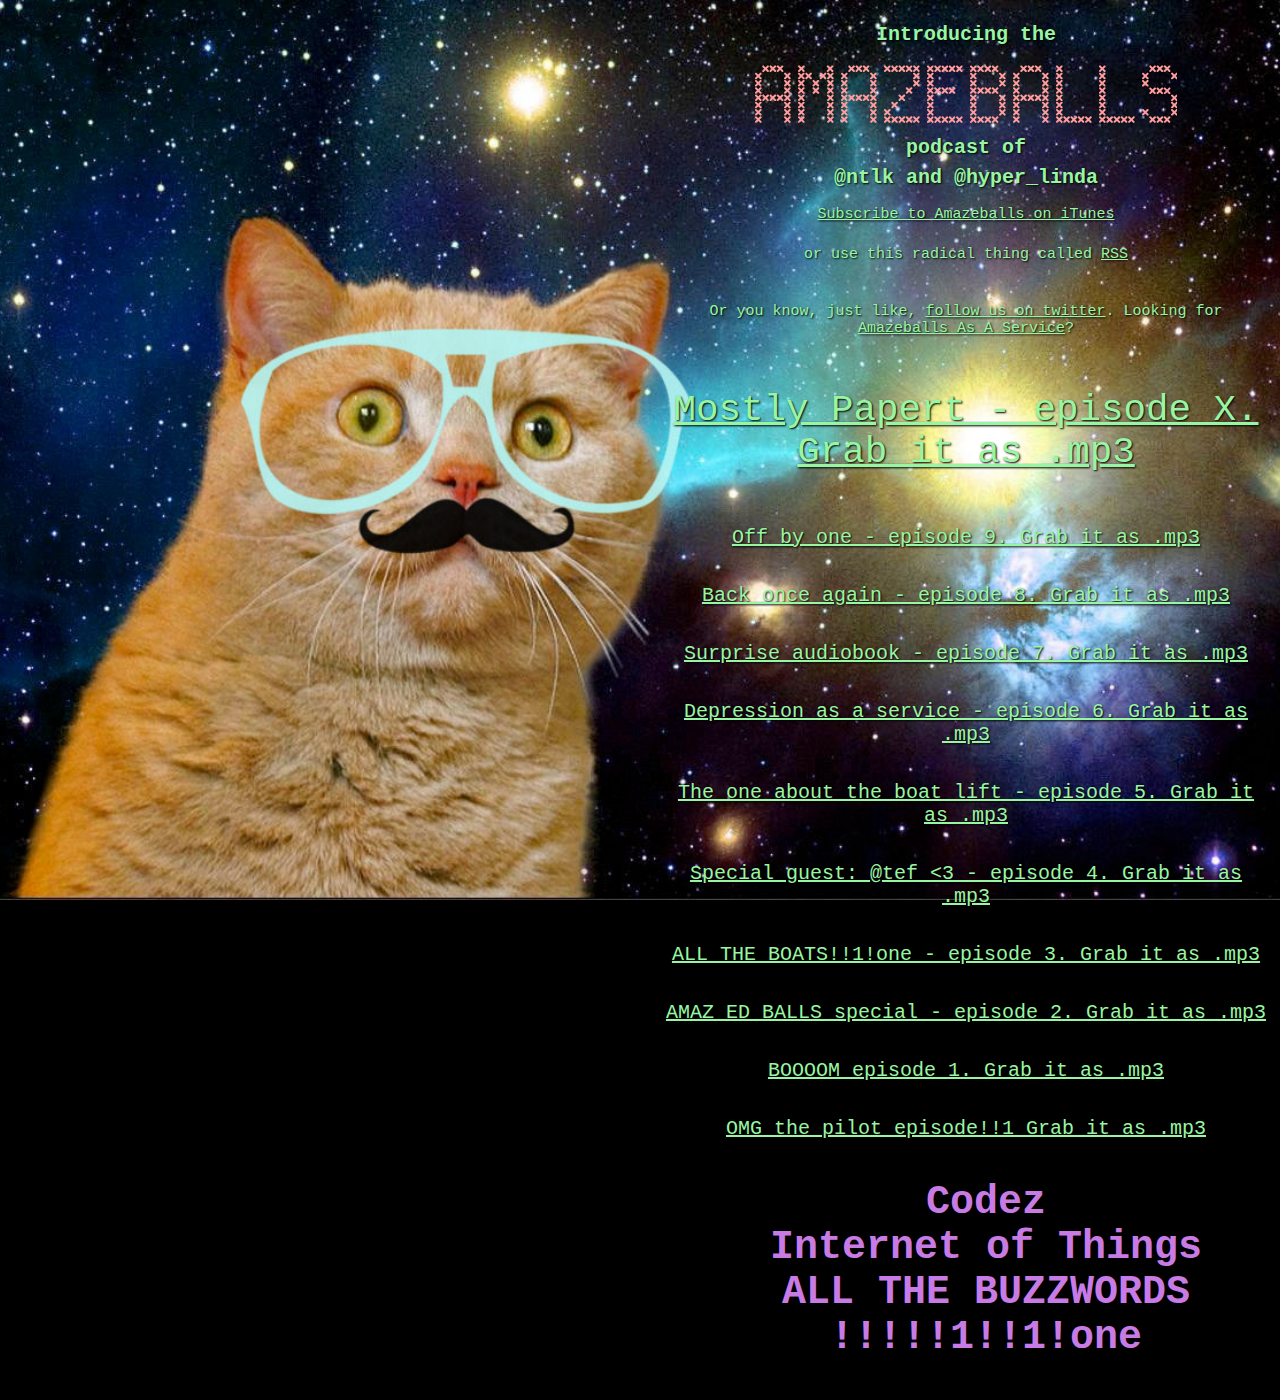
==== index.html @ 6d8dee68 "Add the new episode" ====
<!DOCTYPE html>
<head>
  <title>AMAZEBALLS</title>
  <meta charset="utf-8">
  <meta name="description" content="The AMAZEBALLS podcast of @ntlk and @hyper_linda">
  <meta name="robots" content="all">
  <link rel="stylesheet" type="text/css" href="css/style.css" media="screen">
</head>
<body>
  <div class="main">
    <h1>Introducing the <br> <img src="img/amazeballs.png" alt="Amazeballs"> <br>podcast of <br> <a href="https://twitter.com/ntlk">@ntlk</a> and <a href="https://twitter.com/hyper_linda">@hyper_linda</a> </h1>
    <h2><a href="https://itunes.apple.com/gb/podcast/amazeballs/id642146529">Subscribe to Amazeballs on iTunes</a></h2>
    <h2>or use this radical thing called <a href="http://huffduffer.com/amazeballs/rss">RSS</a></h2>

  <p>Or you know, just like, <a href="https://twitter.com/amazeballsbe">follow us on twitter</a>. Looking for <a href="http://amazeballs.be/as-a-service/">Amazeballs As A Service</a>?</p>
  <p class="episode"><a href="https://s3-eu-west-1.amazonaws.com/amazeballs/AmazeballsX.mp3">Mostly Papert - episode X. Grab it as .mp3</a></p>
  <p class="episode old"><a href="https://s3-eu-west-1.amazonaws.com/amazeballs/AMAZEBALLS%23009.mp3">Off by one - episode 9. Grab it as .mp3</a></p>
  <p class="episode old"><a href="https://s3-eu-west-1.amazonaws.com/amazeballs/AMAZEBALLS%23008.mp3">Back once again - episode 8. Grab it as .mp3</a></p>
  <p class="episode old"><a href="https://s3-eu-west-1.amazonaws.com/amazeballs/AMAZEBALLS%23007.mp3">Surprise audiobook - episode 7. Grab it as .mp3</a></p>
  <p class="episode old"><a href="https://s3-eu-west-1.amazonaws.com/amazeballs/AMAZEBALLS%23006.mp3">Depression as a service - episode 6. Grab it as .mp3</a></p>
  <p class="episode old"><a href="https://s3-eu-west-1.amazonaws.com/amazeballs/AMAZEBALLS%23005.mp3">The one about the boat lift - episode 5. Grab it as .mp3</a></p>
  <p class="episode old"><a href="https://s3-eu-west-1.amazonaws.com/amazeballs/AMAZEBALLS%23004.mp3">Special guest: @tef &lt;3 - episode 4. Grab it as .mp3</a></p>
  <p class="episode old"><a href="https://s3-eu-west-1.amazonaws.com/amazeballs/AMAZEBALLS%23003.mp3">ALL THE BOATS!!1!one - episode 3. Grab it as .mp3</a></p>
  <p class="episode old"><a href="https://s3-eu-west-1.amazonaws.com/amazeballs/AMAZEBALLS%23002.mp3">AMAZ ED BALLS special - episode 2. Grab it as .mp3</a></p>
  <p class="episode old"><a href="https://s3.amazonaws.com/episodez/AMAZEBALLS%23001.mp3">BOOOOM episode 1. Grab it as .mp3</a></p>
  <p class="episode old"><a href="https://s3-eu-west-1.amazonaws.com/amazeballs/AMAZEBALLS%23000.mp3">OMG the pilot episode!!1 Grab it as .mp3</a></p>
    <ul id="topics">
      <li>Codez</li>
      <li>Internet of Things</li>
      <li>ALL THE BUZZWORDS</li>
      <li>!!!!!1!!1!one</li>
    </ul>
  </div>
  <script type="text/javascript">

    var _gaq = _gaq || [];
    _gaq.push(['_setAccount', 'UA-38215544-1']);
    _gaq.push(['_setDomainName', 'amazeballs.be']);
    _gaq.push(['_trackPageview']);

    (function() {
      var ga = document.createElement('script'); ga.type = 'text/javascript'; ga.async = true;
      ga.src = ('https:' == document.location.protocol ? 'https://ssl' : 'http://www') + '.google-analytics.com/ga.js';
      var s = document.getElementsByTagName('script')[0]; s.parentNode.insertBefore(ga, s);
    })();

  </script>
</body>
---- css/style.css ----
body {
	color:#98f6a3;
	background:#000 url('../img/spacecat.jpg') center center fixed;
	background-repeat:no-repeat;
	-webkit-background-size: cover;
	-moz-background-size: cover;
	-o-background-size: cover;
	background-size: cover;
	font-family: Courier, "Courier New", monospace;
	font-size:62.5%;
	text-align:center;
	text-shadow: black 0.1em 0.1em 0.2em;
}
h1 {
	margin-top:20px;
	line-height:1.5em;
	font-size:2em;
}
h1 img {
	margin-top:15px;
}
h1 a {
	text-decoration:none;
}
h2 {
	padding-bottom:10px;
	font-size:1.5em;
	font-weight:normal;
}
p {
	font-size:1.5em;
	clear:both;
	padding-top:15px;
}
.main {
	margin-left:50%;
	padding-left:20px;
}
.episode {
	font-size: 3.75em;
}
.old {
	font-size:2em;
}
ul {
	list-style-type:none;
	color:#c87be5;
	font-size:4em;
	font-weight:bold;
}
a {
	color:#98f6a3;
}
a:hover, a:active, a:focus {
	color:#fefea5;
}
#mc_embed_signup {
	float: right;
	position: relative;
	left: -33%;
	width:80%;

}
#mc_embed_signup:after {
    content: ".";
    display: block;
    height: 0;
    clear: both;
    visibility: hidden;
}
form {
	width:80%;
	position: relative;
	left: 40%;
}
label {
	display:none;
}
.title {
	font-size: 250%;
}
#mce-EMAIL {
	width:80%;
	border:none;
	float:left;
	line-height:2em;
	height:20px;
	padding:5px;
}
#mc-embedded-subscribe {
	background:#c87be5;
	border:none;
	float:left;
	line-height:2em;
	height:30px;
	padding:5px;
	width:15%;
}
#mc-embedded-subscribe:hover, #mc-embedded-subscribe:active, #mc-embedded-subscribe:focus {
	background:#fefea5;
}
@media all and (max-width: 1000px) and (min-width: 800px) {
	ul {
		font-size:3em;
	}
	.main {
		padding:0;
	}
}
@media all and (max-width: 850px) {
	ul {
		font-size:2em;
	}
	.main {
		padding:0;
	}
	h1 img {
		max-width:80%;
	}
	#mce-EMAIL {
		width:60%;
	}
	#mc-embedded-subscribe {
		width:auto;
	}
}
@media all and (max-width: 360px) {
	ul {
		font-size:2em;
	}
	.main {
		margin-left:5%;
		padding:0;
	}
	h1 img {
		max-width:80%;
	}
}
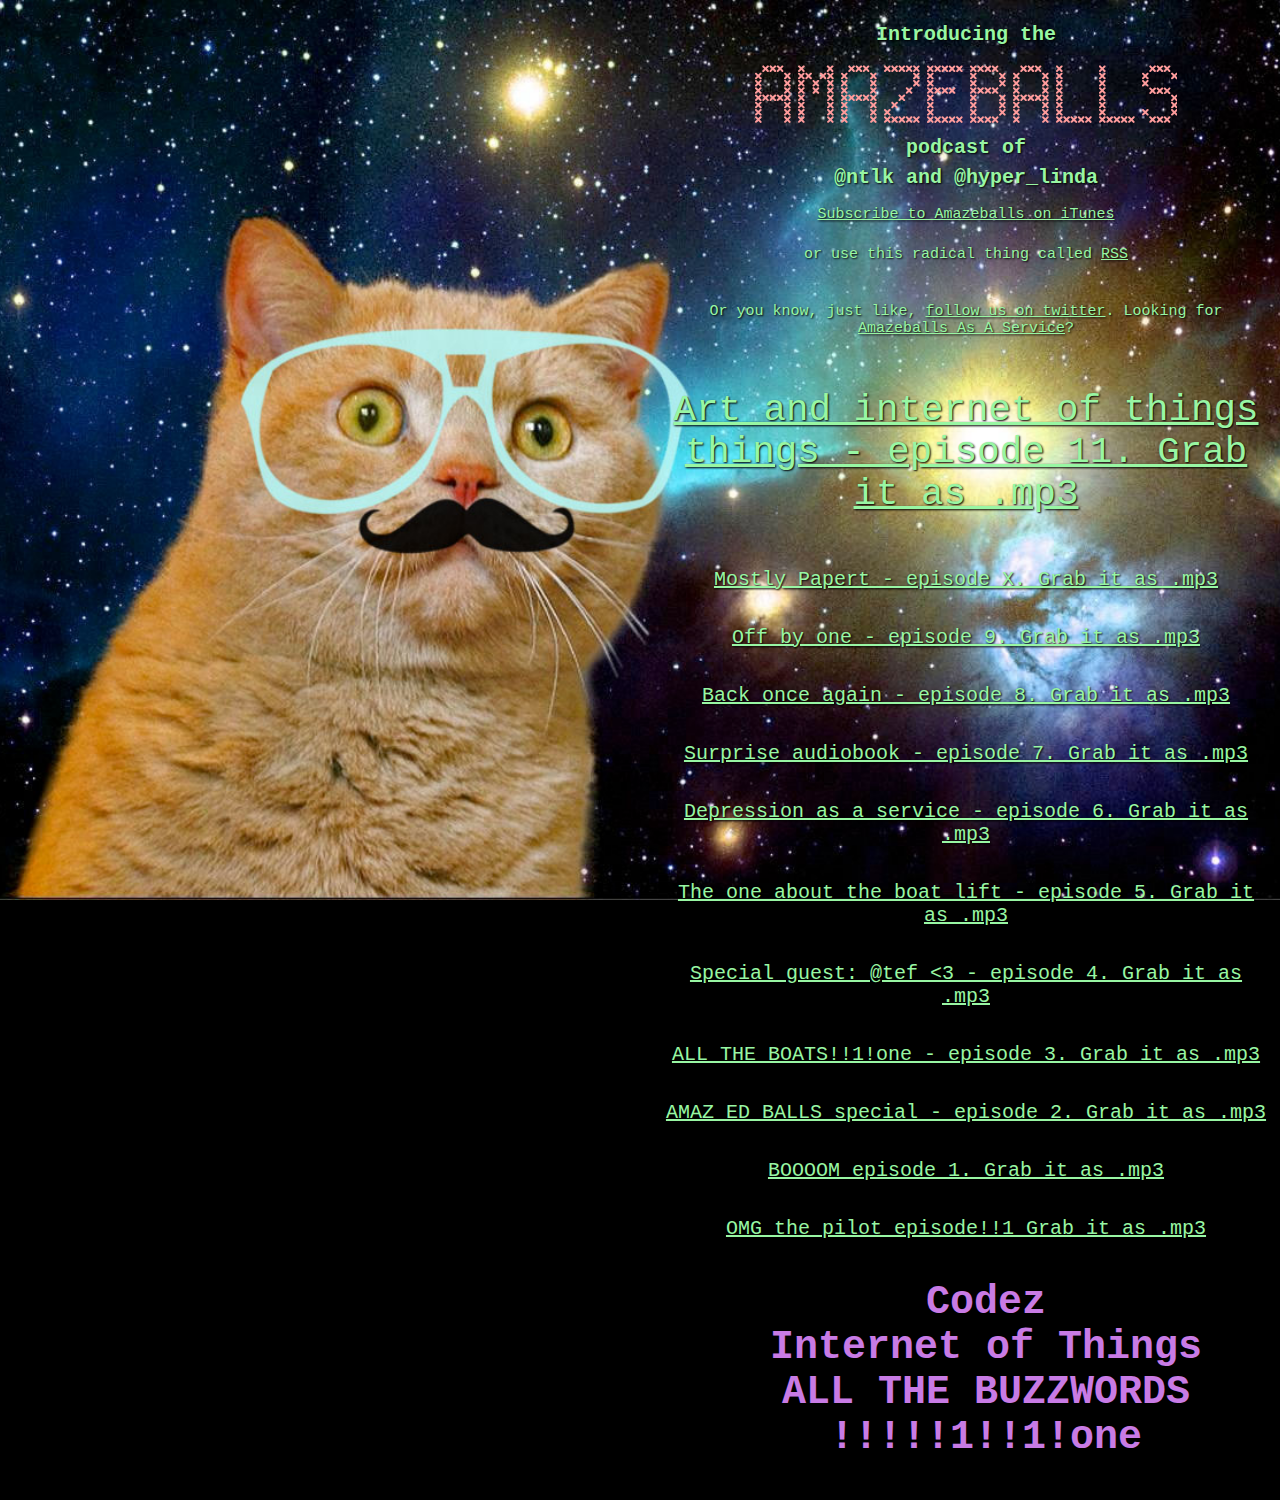
==== commit 94cf3c80: "Add episode eleven" ====
--- a/index.html
+++ b/index.html
@@ -13,7 +13,8 @@
     <h2>or use this radical thing called <a href="http://huffduffer.com/amazeballs/rss">RSS</a></h2>
 
   <p>Or you know, just like, <a href="https://twitter.com/amazeballsbe">follow us on twitter</a>. Looking for <a href="http://amazeballs.be/as-a-service/">Amazeballs As A Service</a>?</p>
-  <p class="episode"><a href="https://s3-eu-west-1.amazonaws.com/amazeballs/AmazeballsX.mp3">Mostly Papert - episode X. Grab it as .mp3</a></p>
+  <p class="episode"><a href="https://s3-eu-west-1.amazonaws.com/amazeballs/AMAZEBALLS%23011.mp3">Art and internet of things things - episode 11. Grab it as .mp3</a></p>
+  <p class="episode old"><a href="https://s3-eu-west-1.amazonaws.com/amazeballs/AmazeballsX.mp3">Mostly Papert - episode X. Grab it as .mp3</a></p>
   <p class="episode old"><a href="https://s3-eu-west-1.amazonaws.com/amazeballs/AMAZEBALLS%23009.mp3">Off by one - episode 9. Grab it as .mp3</a></p>
   <p class="episode old"><a href="https://s3-eu-west-1.amazonaws.com/amazeballs/AMAZEBALLS%23008.mp3">Back once again - episode 8. Grab it as .mp3</a></p>
   <p class="episode old"><a href="https://s3-eu-west-1.amazonaws.com/amazeballs/AMAZEBALLS%23007.mp3">Surprise audiobook - episode 7. Grab it as .mp3</a></p>
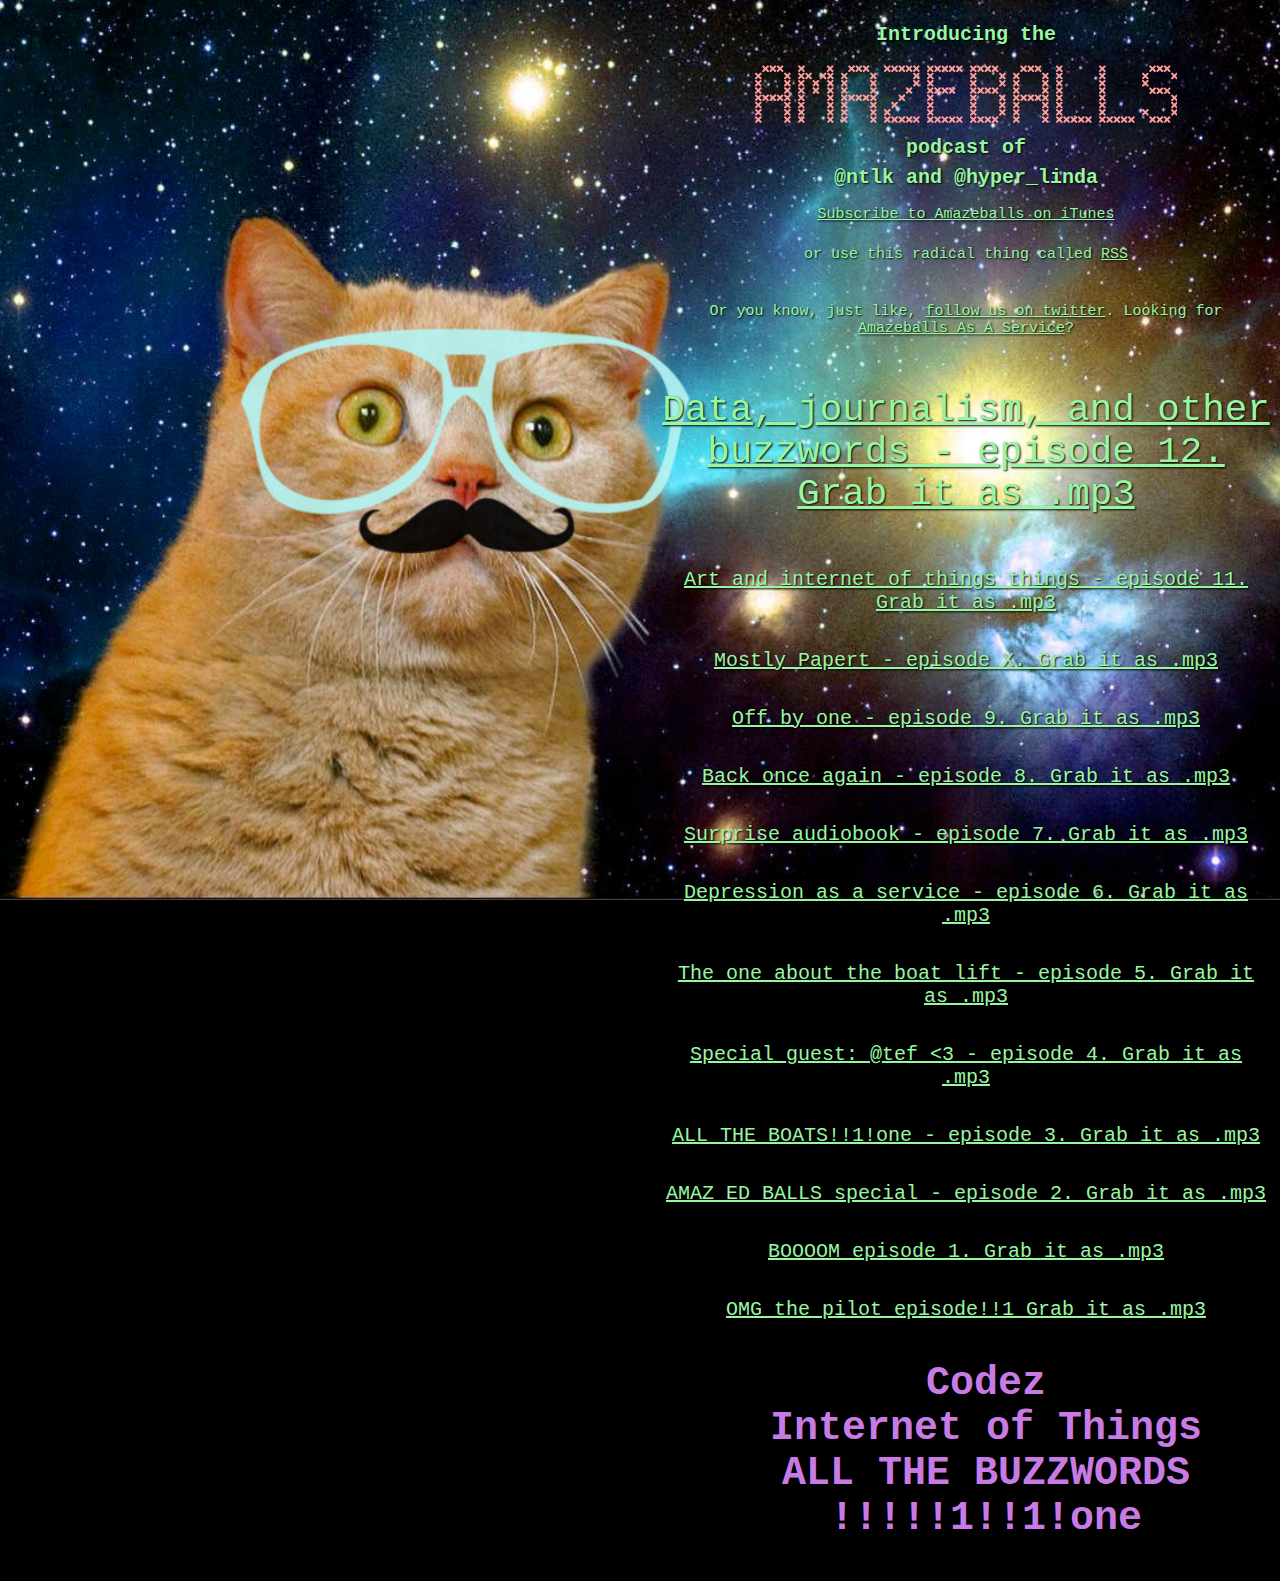
==== commit e2221eb3: "Add the latest episode" ====
--- a/index.html
+++ b/index.html
@@ -13,7 +13,8 @@
     <h2>or use this radical thing called <a href="http://huffduffer.com/amazeballs/rss">RSS</a></h2>
 
   <p>Or you know, just like, <a href="https://twitter.com/amazeballsbe">follow us on twitter</a>. Looking for <a href="http://amazeballs.be/as-a-service/">Amazeballs As A Service</a>?</p>
-  <p class="episode"><a href="https://s3-eu-west-1.amazonaws.com/amazeballs/AMAZEBALLS%23011.mp3">Art and internet of things things - episode 11. Grab it as .mp3</a></p>
+  <p class="episode"><a href="https://s3-eu-west-1.amazonaws.com/amazeballs/AMAZEBALLS%23012.mp3">Data, journalism, and other buzzwords - episode 12. Grab it as .mp3</a></p>
+  <p class="episode old"><a href="https://s3-eu-west-1.amazonaws.com/amazeballs/AMAZEBALLS%23011.mp3">Art and internet of things things - episode 11. Grab it as .mp3</a></p>
   <p class="episode old"><a href="https://s3-eu-west-1.amazonaws.com/amazeballs/AmazeballsX.mp3">Mostly Papert - episode X. Grab it as .mp3</a></p>
   <p class="episode old"><a href="https://s3-eu-west-1.amazonaws.com/amazeballs/AMAZEBALLS%23009.mp3">Off by one - episode 9. Grab it as .mp3</a></p>
   <p class="episode old"><a href="https://s3-eu-west-1.amazonaws.com/amazeballs/AMAZEBALLS%23008.mp3">Back once again - episode 8. Grab it as .mp3</a></p>
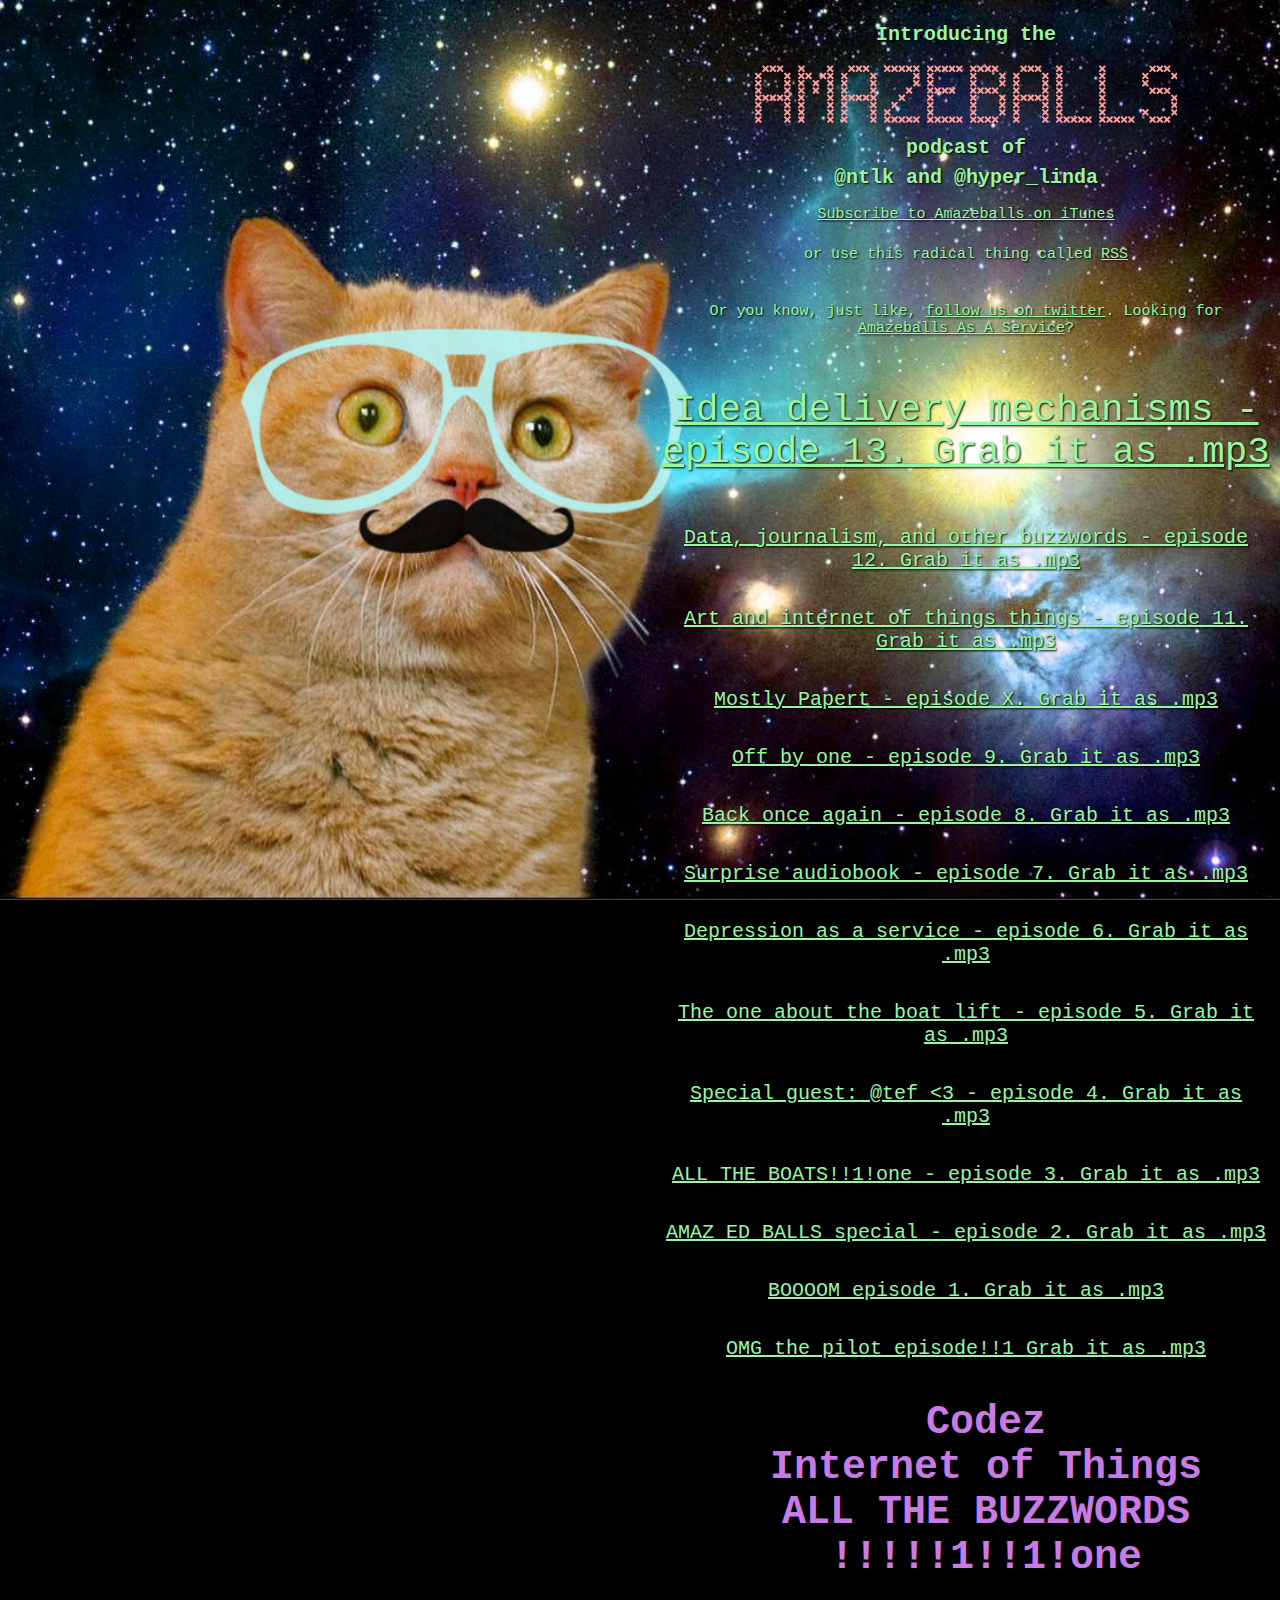
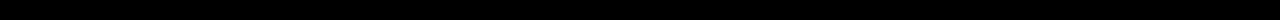
==== commit c7fa355b: "Add a new episode" ====
--- a/index.html
+++ b/index.html
@@ -9,11 +9,12 @@
 <body>
   <div class="main">
     <h1>Introducing the <br> <img src="img/amazeballs.png" alt="Amazeballs"> <br>podcast of <br> <a href="https://twitter.com/ntlk">@ntlk</a> and <a href="https://twitter.com/hyper_linda">@hyper_linda</a> </h1>
-    <h2><a href="https://itunes.apple.com/gb/podcast/amazeballs/id642146529">Subscribe to Amazeballs on iTunes</a></h2>
+    <h2><a href="https://itunes.apple.com/gb/podcast/amazeballs-podcast/id932116144?mt=2">Subscribe to Amazeballs on iTunes</a></h2>
     <h2>or use this radical thing called <a href="http://huffduffer.com/amazeballs/rss">RSS</a></h2>
 
   <p>Or you know, just like, <a href="https://twitter.com/amazeballsbe">follow us on twitter</a>. Looking for <a href="http://amazeballs.be/as-a-service/">Amazeballs As A Service</a>?</p>
-  <p class="episode"><a href="https://s3-eu-west-1.amazonaws.com/amazeballs/AMAZEBALLS%23012.mp3">Data, journalism, and other buzzwords - episode 12. Grab it as .mp3</a></p>
+  <p class="episode"><a href="https://s3-eu-west-1.amazonaws.com/amazeballs/AMAZEBALLS%23013.mp3">Idea delivery mechanisms - episode 13. Grab it as .mp3</a></p>
+  <p class="episode old"><a href="https://s3-eu-west-1.amazonaws.com/amazeballs/AMAZEBALLS%23012.mp3">Data, journalism, and other buzzwords - episode 12. Grab it as .mp3</a></p>
   <p class="episode old"><a href="https://s3-eu-west-1.amazonaws.com/amazeballs/AMAZEBALLS%23011.mp3">Art and internet of things things - episode 11. Grab it as .mp3</a></p>
   <p class="episode old"><a href="https://s3-eu-west-1.amazonaws.com/amazeballs/AmazeballsX.mp3">Mostly Papert - episode X. Grab it as .mp3</a></p>
   <p class="episode old"><a href="https://s3-eu-west-1.amazonaws.com/amazeballs/AMAZEBALLS%23009.mp3">Off by one - episode 9. Grab it as .mp3</a></p>
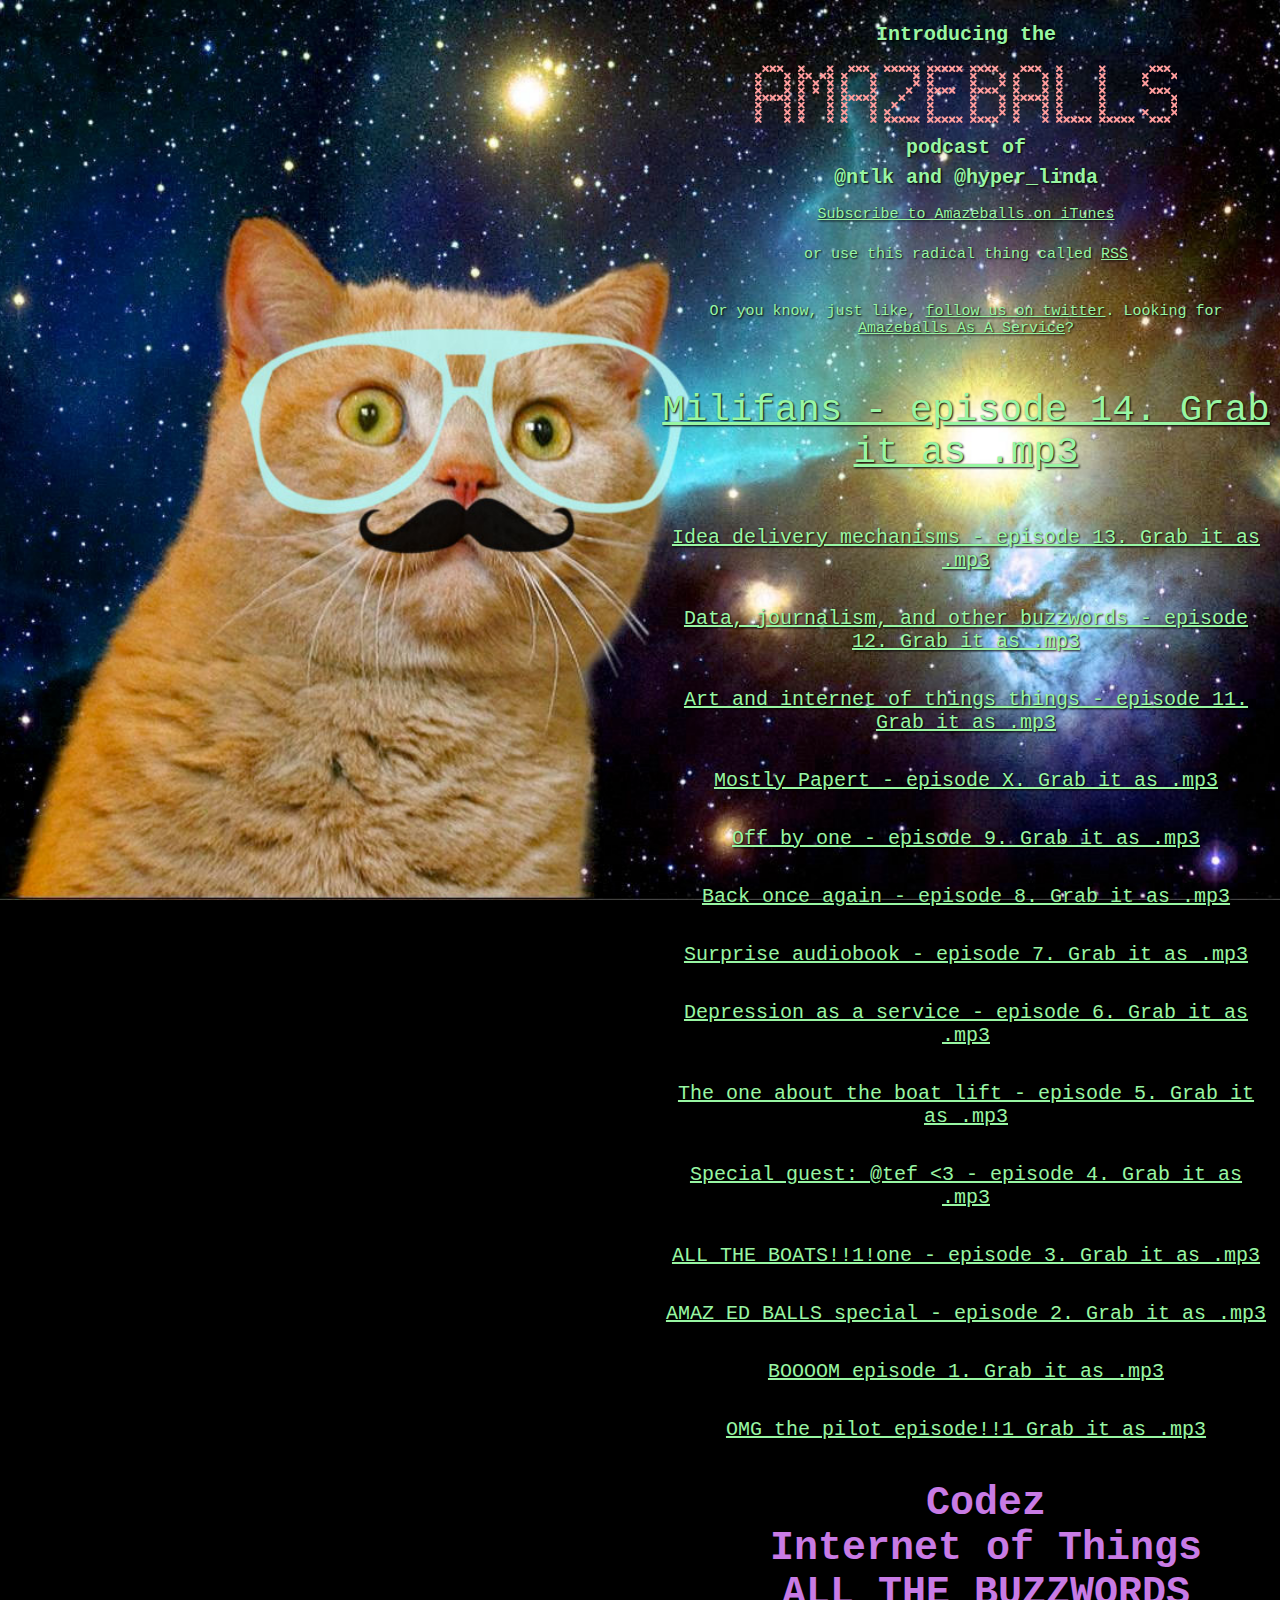
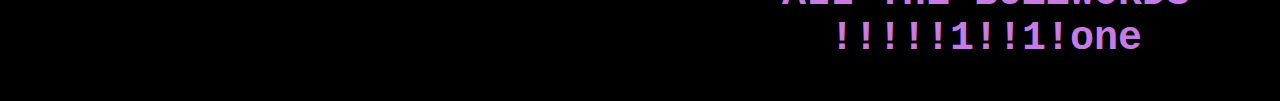
==== commit b16e8ea6: "Add the milifandom episode" ====
--- a/index.html
+++ b/index.html
@@ -13,7 +13,8 @@
     <h2>or use this radical thing called <a href="http://huffduffer.com/amazeballs/rss">RSS</a></h2>
 
   <p>Or you know, just like, <a href="https://twitter.com/amazeballsbe">follow us on twitter</a>. Looking for <a href="http://amazeballs.be/as-a-service/">Amazeballs As A Service</a>?</p>
-  <p class="episode"><a href="https://s3-eu-west-1.amazonaws.com/amazeballs/AMAZEBALLS%23013.mp3">Idea delivery mechanisms - episode 13. Grab it as .mp3</a></p>
+  <p class="episode"><a href="https://s3-eu-west-1.amazonaws.com/amazeballs/AMAZEBALLS%23014.mp3">Milifans - episode 14. Grab it as .mp3</a></p>
+  <p class="episode old"><a href="https://s3-eu-west-1.amazonaws.com/amazeballs/AMAZEBALLS%23013.mp3">Idea delivery mechanisms - episode 13. Grab it as .mp3</a></p>
   <p class="episode old"><a href="https://s3-eu-west-1.amazonaws.com/amazeballs/AMAZEBALLS%23012.mp3">Data, journalism, and other buzzwords - episode 12. Grab it as .mp3</a></p>
   <p class="episode old"><a href="https://s3-eu-west-1.amazonaws.com/amazeballs/AMAZEBALLS%23011.mp3">Art and internet of things things - episode 11. Grab it as .mp3</a></p>
   <p class="episode old"><a href="https://s3-eu-west-1.amazonaws.com/amazeballs/AmazeballsX.mp3">Mostly Papert - episode X. Grab it as .mp3</a></p>
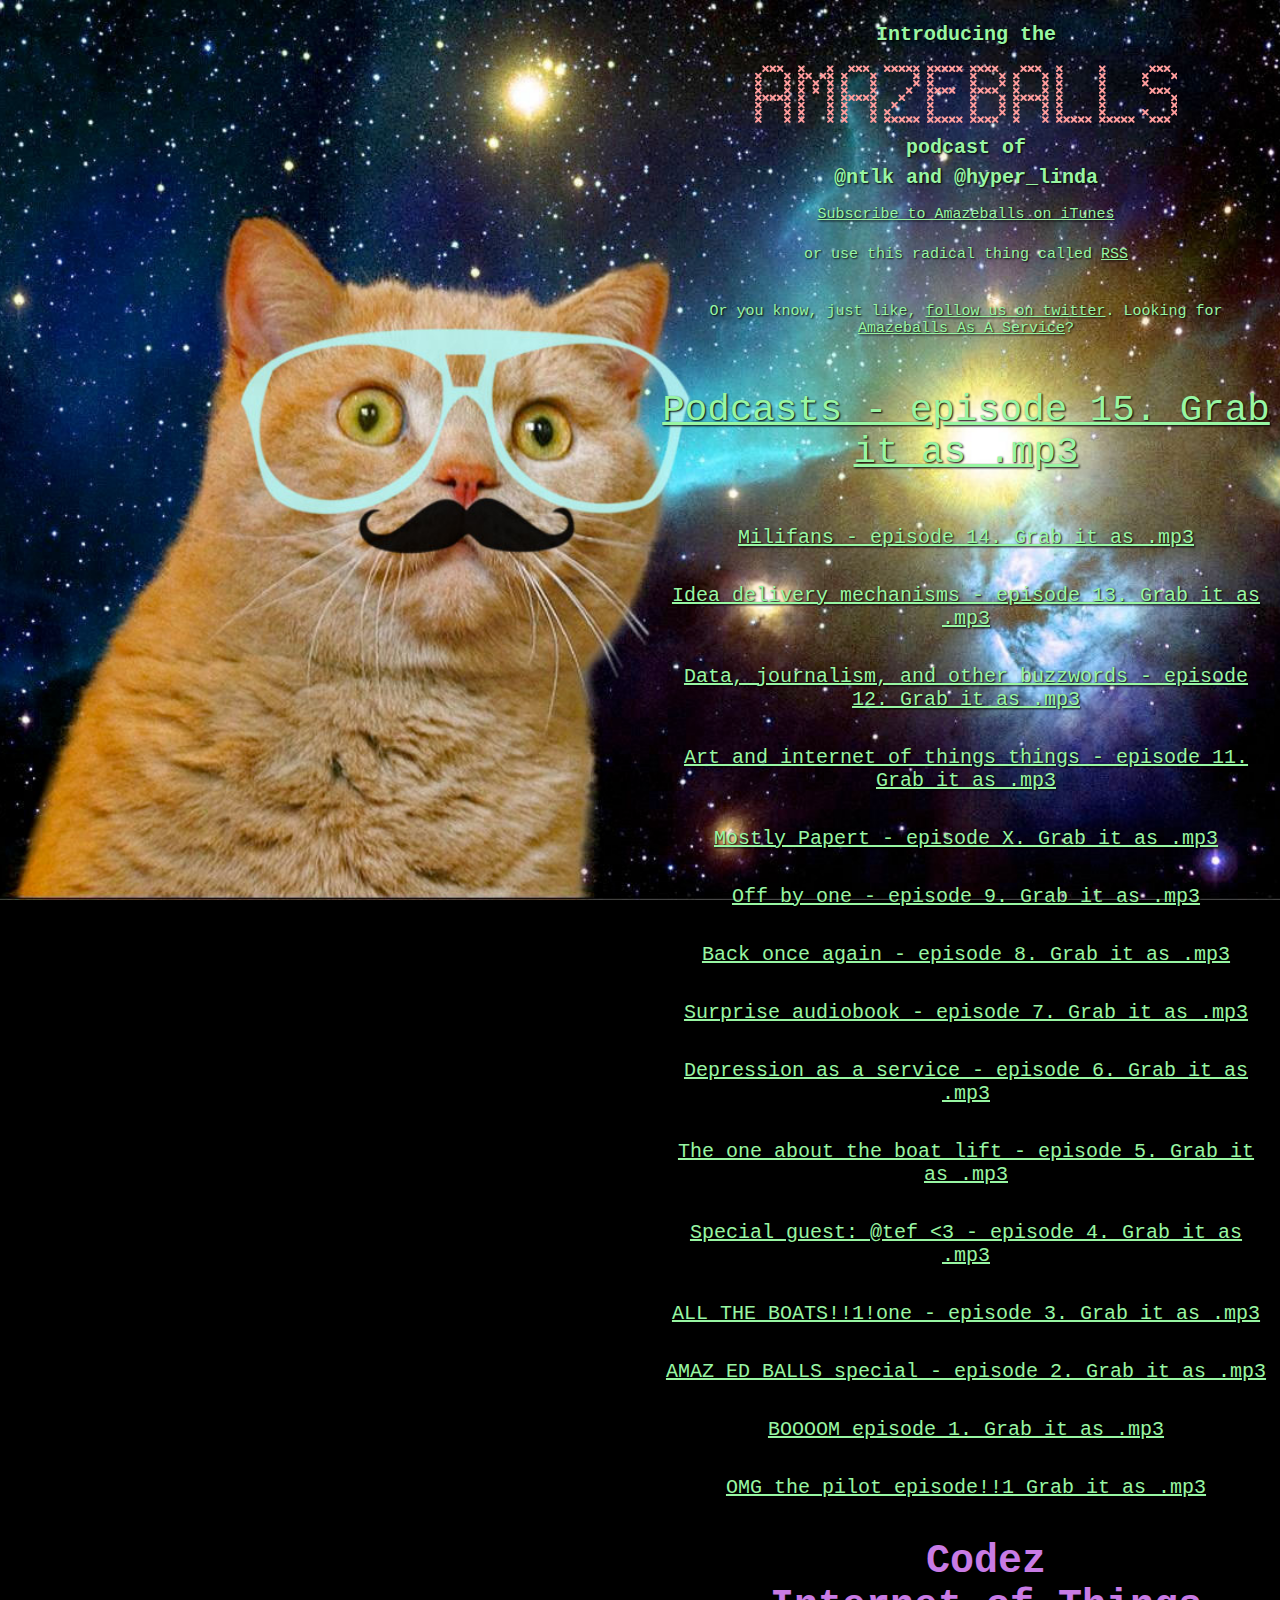
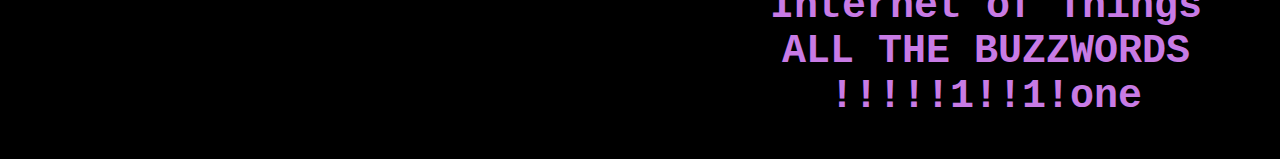
==== commit 097817aa: "Add the Podcasts episode" ====
--- a/index.html
+++ b/index.html
@@ -13,7 +13,8 @@
     <h2>or use this radical thing called <a href="http://huffduffer.com/amazeballs/rss">RSS</a></h2>
 
   <p>Or you know, just like, <a href="https://twitter.com/amazeballsbe">follow us on twitter</a>. Looking for <a href="http://amazeballs.be/as-a-service/">Amazeballs As A Service</a>?</p>
-  <p class="episode"><a href="https://s3-eu-west-1.amazonaws.com/amazeballs/AMAZEBALLS%23014.mp3">Milifans - episode 14. Grab it as .mp3</a></p>
+  <p class="episode"><a href="https://s3-eu-west-1.amazonaws.com/amazeballs/AMAZEBALLS%23015.mp3">Podcasts - episode 15. Grab it as .mp3</a></p>
+  <p class="episode old"><a href="https://s3-eu-west-1.amazonaws.com/amazeballs/AMAZEBALLS%23014.mp3">Milifans - episode 14. Grab it as .mp3</a></p>
   <p class="episode old"><a href="https://s3-eu-west-1.amazonaws.com/amazeballs/AMAZEBALLS%23013.mp3">Idea delivery mechanisms - episode 13. Grab it as .mp3</a></p>
   <p class="episode old"><a href="https://s3-eu-west-1.amazonaws.com/amazeballs/AMAZEBALLS%23012.mp3">Data, journalism, and other buzzwords - episode 12. Grab it as .mp3</a></p>
   <p class="episode old"><a href="https://s3-eu-west-1.amazonaws.com/amazeballs/AMAZEBALLS%23011.mp3">Art and internet of things things - episode 11. Grab it as .mp3</a></p>
